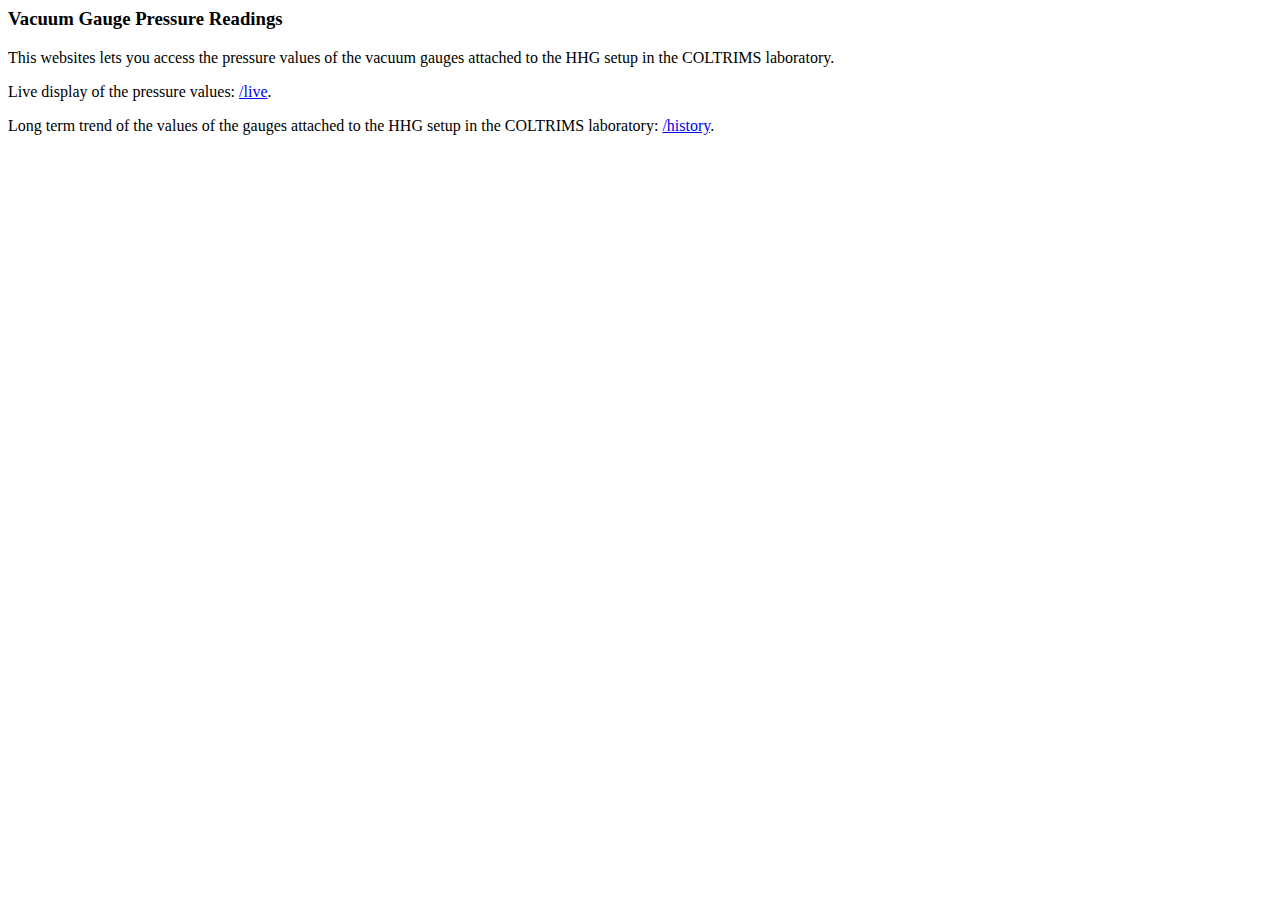
==== web_resources/index.html @ cb350e7f "restructuring" ====
<!doctype>
<!-- similar to http://code.shutterstock.com/rickshaw/examples/fixed.html -->
<head>
	<link type="text/css" rel="stylesheet" href="static/graph.css">
	<link type="text/css" rel="stylesheet" href="static/detail.css">
	<link type="text/css" rel="stylesheet" href="static/legend.css">
	<link type="text/css" rel="stylesheet" href="static/extensions.css">

<title>Vacuum Gauge Pressure Readings</title>
</head>
<body>

<div id="content">
	<h3>Vacuum Gauge Pressure Readings</h3>
	<p>This websites lets you access the pressure values of the vacuum gauges attached to the HHG setup in the COLTRIMS laboratory.</p>
	<p>Live display of the pressure values: <a href="/live">/live</a>.</p>
	<p>Long term trend of the values of the gauges attached to the HHG setup in the COLTRIMS laboratory: <a href="/history">/history</a>.</p>
</div>

</body>
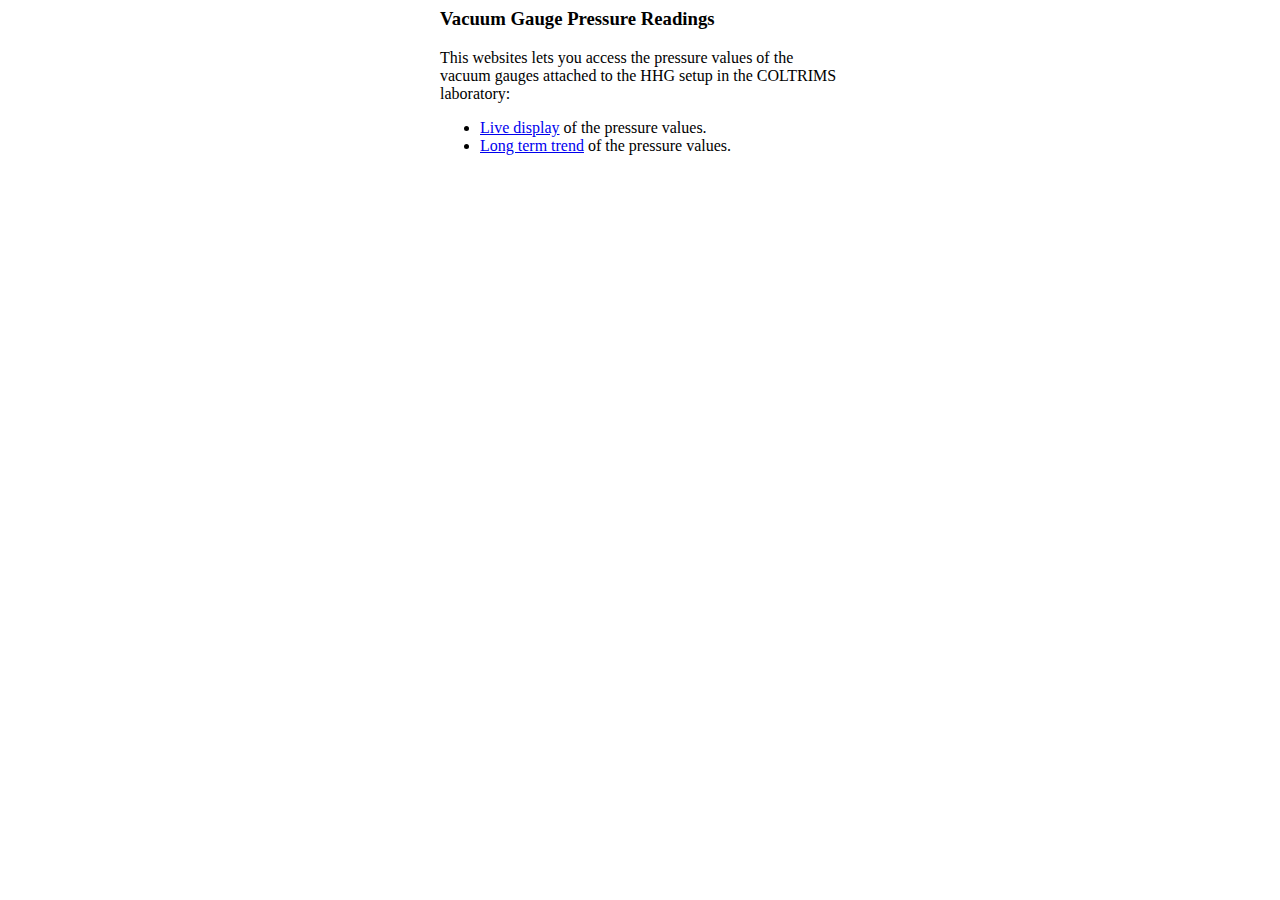
==== commit 23f55bb4: "Better text on web sites" ====
--- a/web_resources/index.html
+++ b/web_resources/index.html
@@ -1,20 +1,31 @@
 <!doctype>
 <!-- similar to http://code.shutterstock.com/rickshaw/examples/fixed.html -->
 <head>
-	<link type="text/css" rel="stylesheet" href="static/graph.css">
-	<link type="text/css" rel="stylesheet" href="static/detail.css">
-	<link type="text/css" rel="stylesheet" href="static/legend.css">
-	<link type="text/css" rel="stylesheet" href="static/extensions.css">
+  <title>Vacuum Gauge Pressure Readings</title>
+  
+  <link type="text/css" rel="stylesheet" href="static/graph.css">
+  <link type="text/css" rel="stylesheet" href="static/detail.css">
+  <link type="text/css" rel="stylesheet" href="static/legend.css">
+  <link type="text/css" rel="stylesheet" href="static/extensions.css">
+  
+  <style>
+  #content {
+    width: 400px;
+    margin-left: auto;
+    margin-right: auto;
+  }
+  </style>
 
-<title>Vacuum Gauge Pressure Readings</title>
 </head>
 <body>
 
 <div id="content">
-	<h3>Vacuum Gauge Pressure Readings</h3>
-	<p>This websites lets you access the pressure values of the vacuum gauges attached to the HHG setup in the COLTRIMS laboratory.</p>
-	<p>Live display of the pressure values: <a href="/live">/live</a>.</p>
-	<p>Long term trend of the values of the gauges attached to the HHG setup in the COLTRIMS laboratory: <a href="/history">/history</a>.</p>
+  <h3>Vacuum Gauge Pressure Readings</h3>
+  <p>This websites lets you access the pressure values of the vacuum gauges attached to the HHG setup in the COLTRIMS laboratory:</p>
+  <ul>
+   <li><a href="/live">Live display</a> of the pressure values.</li>
+   <li><a href="/history">Long term trend</a> of the pressure values.</li>
+  </ul>
 </div>
 
 </body>
